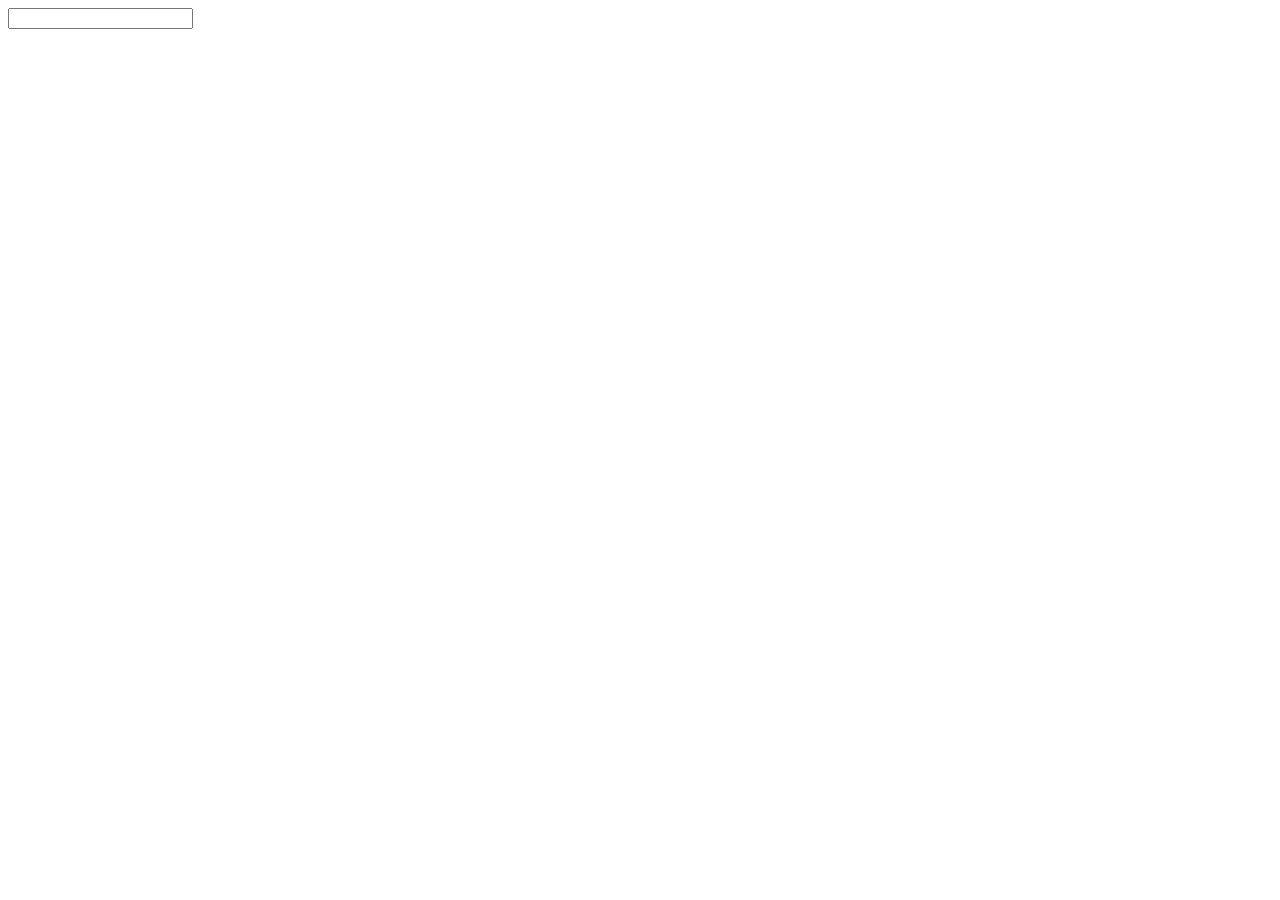
==== createActivity.html @ 14e9c990 "a lot of changes" ====
<!DOCTYPE html>
<html lang="en">
<head>
    <meta charset="UTF-8">
    <meta name="viewport" content="width=device-width, initial-scale=1.0">
    <meta http-equiv="X-UA-Compatible" content="ie=edge">
    <title>Document</title>
</head>
<body>
    <input id="imput" type="text">   
    <script src="script.js"></script> 
</body>
</html>
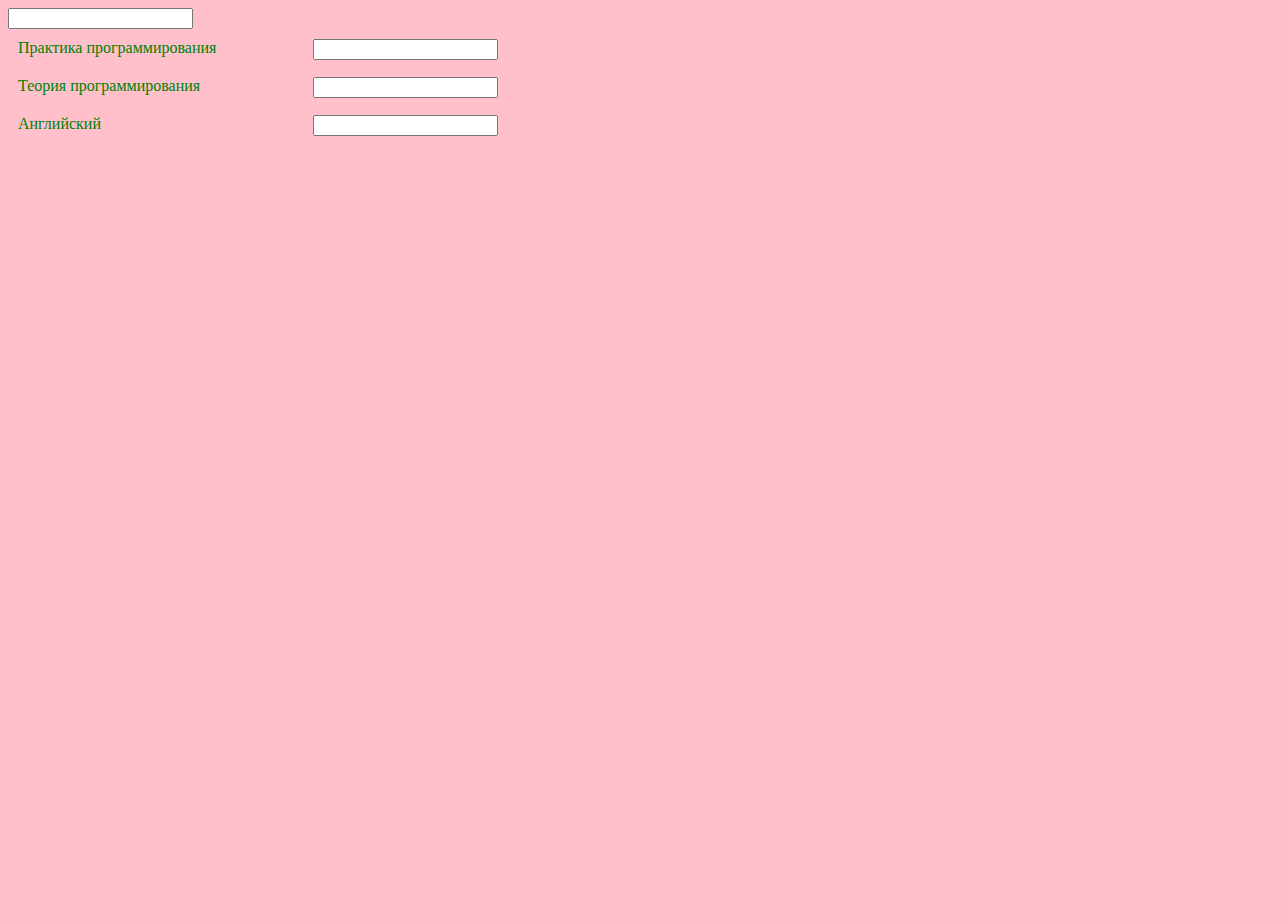
==== commit 46853ad6: "a lot of changes2" ====
--- a/createActivity.html
+++ b/createActivity.html
@@ -1,6 +1,7 @@
 <!DOCTYPE html>
 <html lang="en">
 <head>
+    <link rel="stylesheet" href="style.css">
     <meta charset="UTF-8">
     <meta name="viewport" content="width=device-width, initial-scale=1.0">
     <meta http-equiv="X-UA-Compatible" content="ie=edge">
@@ -8,6 +9,7 @@
 </head>
 <body>
     <input id="imput" type="text">   
+    <div id='acts'> </div>
     <script src="script.js"></script> 
 </body>
 </html>
--- a/style.css
+++ b/style.css
@@ -0,0 +1,17 @@
+body {
+    background: pink;
+}
+div {
+    color: green
+}
+div>input {
+    float: right;
+    }
+
+body>div {
+    width:500px
+}
+
+div>div {
+    padding:10px
+}